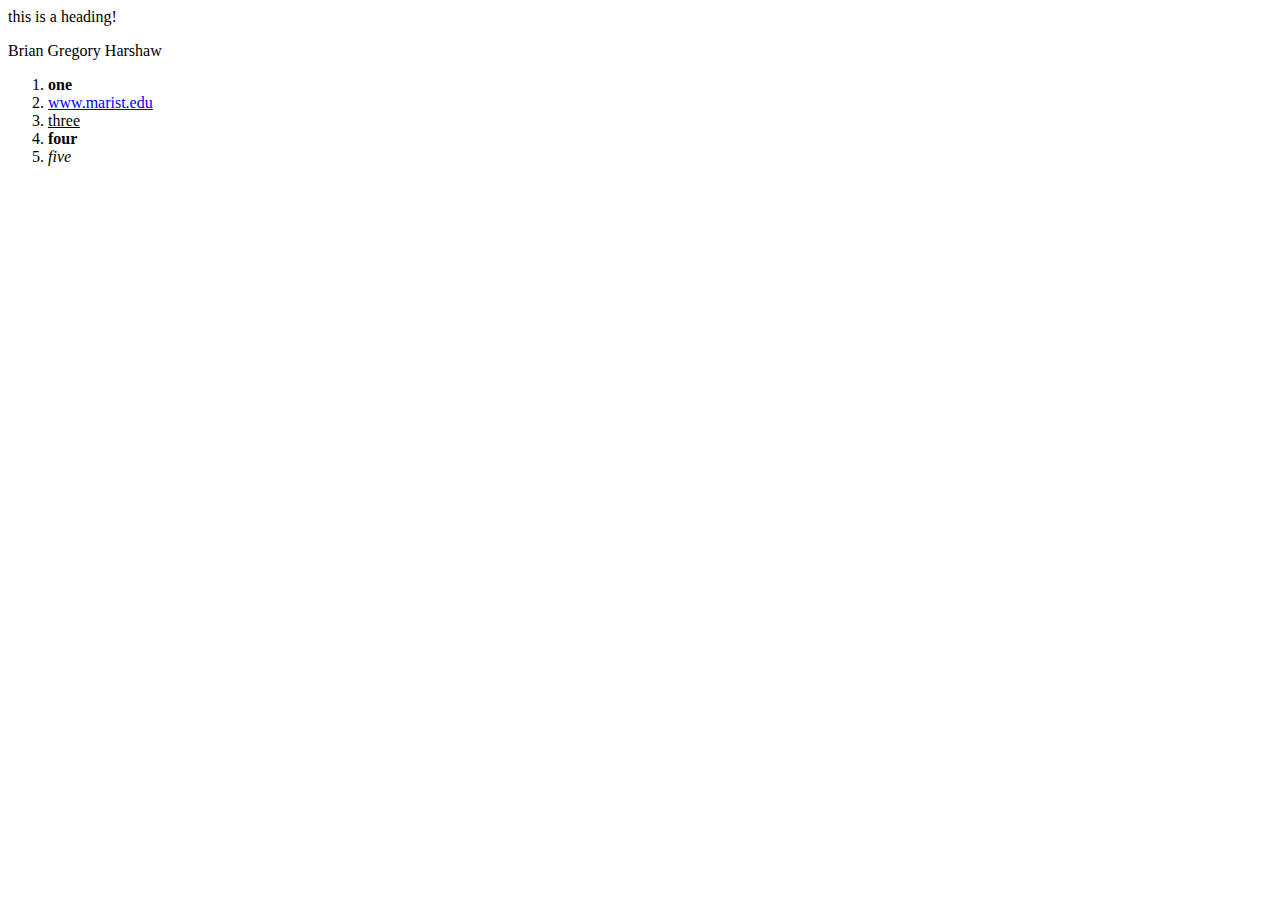
==== index.html @ aa6a34c2 "Finished the header and the body of my html document" ====
<!DOCTYPE html>
<html lang="en">
<!-- This is the header tag followed by my name in the head of the html document -->
<head>
    this is a heading!
    <p> Brian Gregory Harshaw </p>
    <meta charset="UTF-8">
    <title>Title</title>
</head>
<!-- This is the body that contains the ordered list that we were supposed to make -->
<body>
<ol>
    <li><strong>one</strong></li>
    <li><a href="https://www.marist.edu">www.marist.edu</a></li>
    <li><u>three</u></li>
    <li><b>four</b></li>
    <li><em>five</em></li>
</ol>
</body>


</html>
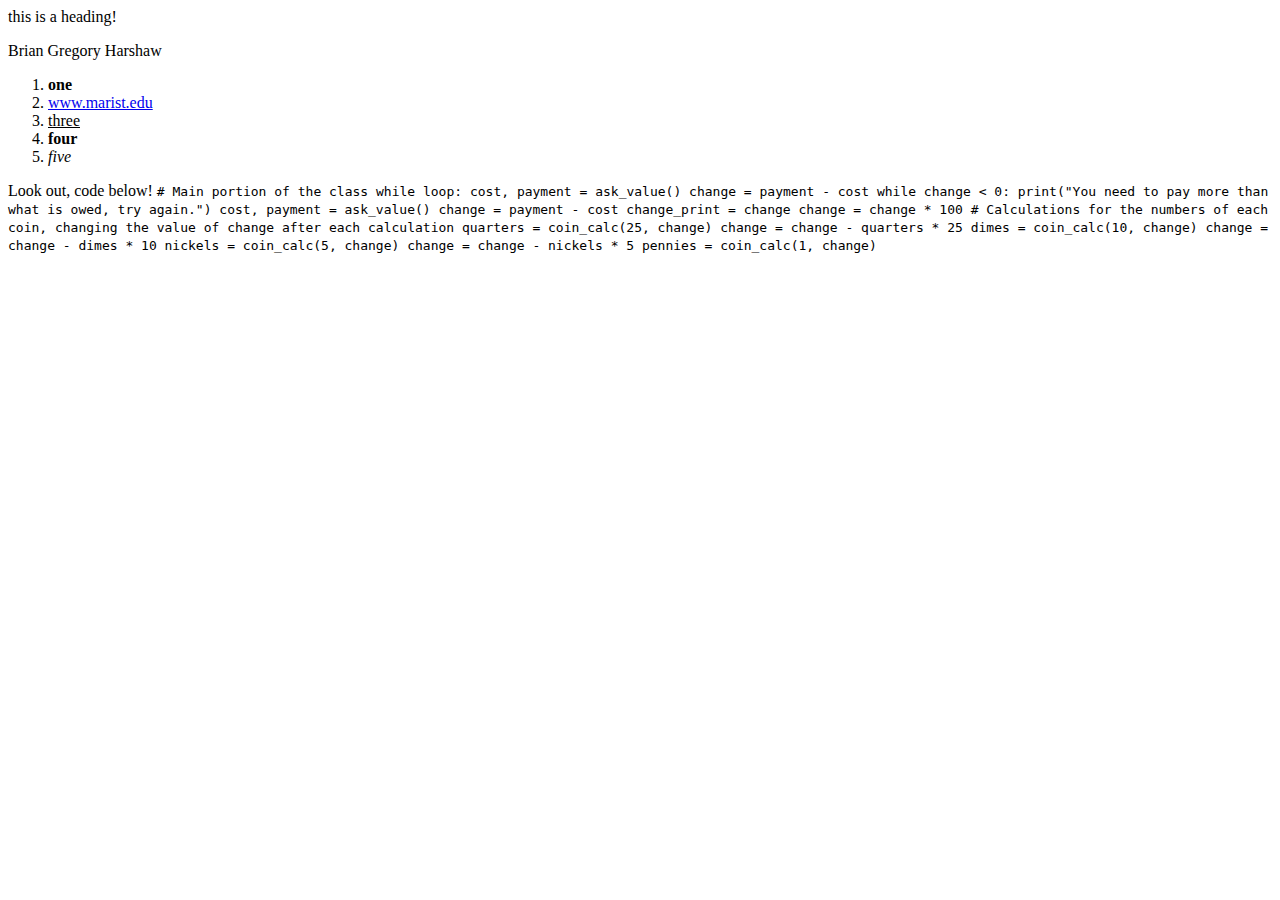
==== commit e6a829c9: "Added the header for saying that there was code below and the snippet of code from the change calcul" ====
--- a/index.html
+++ b/index.html
@@ -17,6 +17,33 @@
     <li><em>five</em></li>
 </ol>
 </body>
+<!-- Header before adding a snippet of my lab 1 python code -->
+<head>
+    Look out, code below!
+</head>
+<!-- Snippet of python code from change class in lab 1-->
+<code>
+# Main portion of the class
+while loop:
+    cost, payment = ask_value()
+    change = payment - cost
+    while change < 0:
+        print("You need to pay more than what is owed, try again.")
+        cost, payment = ask_value()
+        change = payment - cost
+
+    change_print = change
+    change = change * 100
+
+    # Calculations for the numbers of each coin, changing the value of change after each calculation
+    quarters = coin_calc(25, change)
+    change = change - quarters * 25
+    dimes = coin_calc(10, change)
+    change = change - dimes * 10
+    nickels = coin_calc(5, change)
+    change = change - nickels * 5
+    pennies = coin_calc(1, change)
+</code>
 
 
 </html>